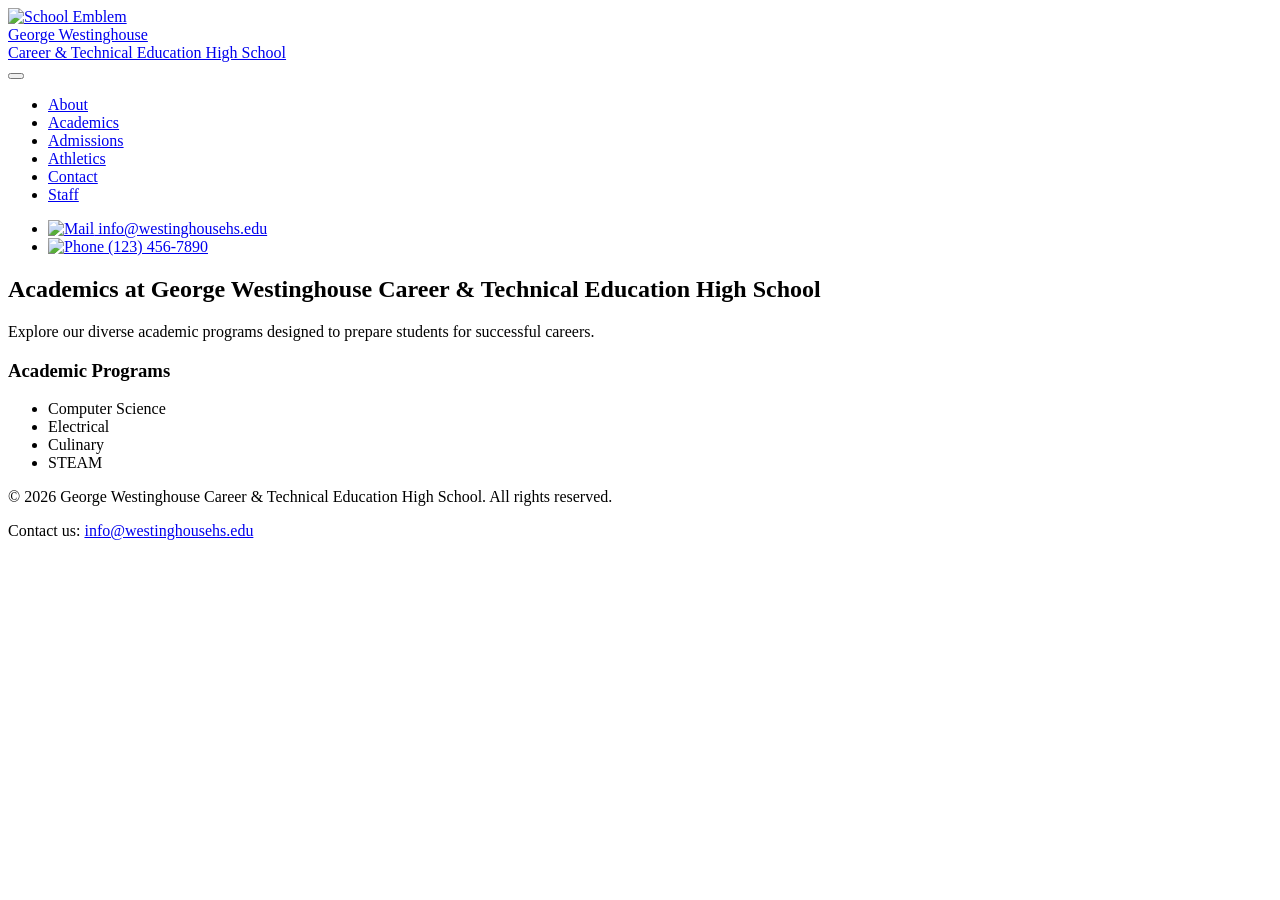
==== academics.html @ 6c56f221 "Inital" ====
<!DOCTYPE html>
<html lang="en">
<head>
    <meta charset="UTF-8">
    <meta name="viewport" content="width=device-width, initial-scale=1">
    <title>Academics</title>
    <link rel="stylesheet" href="/css/header.css">
</head>
<body>
    <header>
  <nav class="navbar navbar-expand-lg navbar-light bg-white shadow-sm">
    <div class="container">
      <!-- Brand -->
      <a class="navbar-brand d-flex align-items-center" href="index.html">
        <img src="js/images/content/emblem.png" alt="School Emblem" id="header-emblem" />
        <div class="ms-2 d-none d-md-block">
          <div class="h5 mb-0 fw-bold">George Westinghouse</div>
          <div class="small">Career & Technical Education High School</div>
        </div>
      </a>

      <!-- Toggler -->
      <button class="navbar-toggler" type="button" data-bs-toggle="collapse" data-bs-target="#mainNavbar"
        aria-controls="mainNavbar" aria-expanded="false" aria-label="Toggle navigation">
        <span class="navbar-toggler-icon"></span>
      </button>

      <!-- Nav links -->
      <div class="collapse navbar-collapse" id="mainNavbar">
        <ul class="navbar-nav me-auto mb-2 mb-lg-0">
          <li class="nav-item"><a class="nav-link" href="about.html">About</a></li>
          <li class="nav-item"><a class="nav-link" href="academics.html">Academics</a></li>
          <li class="nav-item"><a class="nav-link" href="admissions.html">Admissions</a></li>
          <li class="nav-item"><a class="nav-link" href="athletics.html">Athletics</a></li>
          <li class="nav-item"><a class="nav-link" href="contact.html">Contact</a></li>
          <li class="nav-item"><a class="nav-link" href="staff.html">Staff</a></li>
        </ul>

        <!-- Right-side contact/social -->
        <ul class="navbar-nav ms-auto align-items-center">
          <li class="nav-item d-flex align-items-center me-3">
            <a class="nav-link d-flex align-items-center" href="mailto:your_email@example.com">
              <img src="js/images/content/mail.svg" alt="Mail" class="me-1" style="width:18px;height:18px;"> info@westinghousehs.edu
            </a>
          </li>
          <li class="nav-item">
            <a class="btn btn-outline-primary btn-sm" href="tel:+1234567890">
              <img src="js/images/content/phone.svg" alt="Phone" style="width:16px;height:16px;" class="me-1"> (123) 456-7890
            </a>
          </li>
        </ul>
      </div>
    </div>
  </nav>
</header>
    <main>
        <h2>Academics at George Westinghouse Career & Technical Education High School</h2>
        <p>Explore our diverse academic programs designed to prepare students for successful careers.</p>
        <section>
            <h3>Academic Programs</h3>
            <ul>
                <li>Computer Science</li>
                <li>Electrical</li>
                <li>Culinary</li>
                <li>STEAM</li>         
            </ul>
        </section>
    </main>
    <footer>
    <p>&copy; 2026 George Westinghouse Career & Technical Education High School. All rights reserved.</p>
    <p>Contact us: <a href="mailto:info@westinghousehs.edu">info@westinghousehs.edu</a></p>
</footer>     
</html>
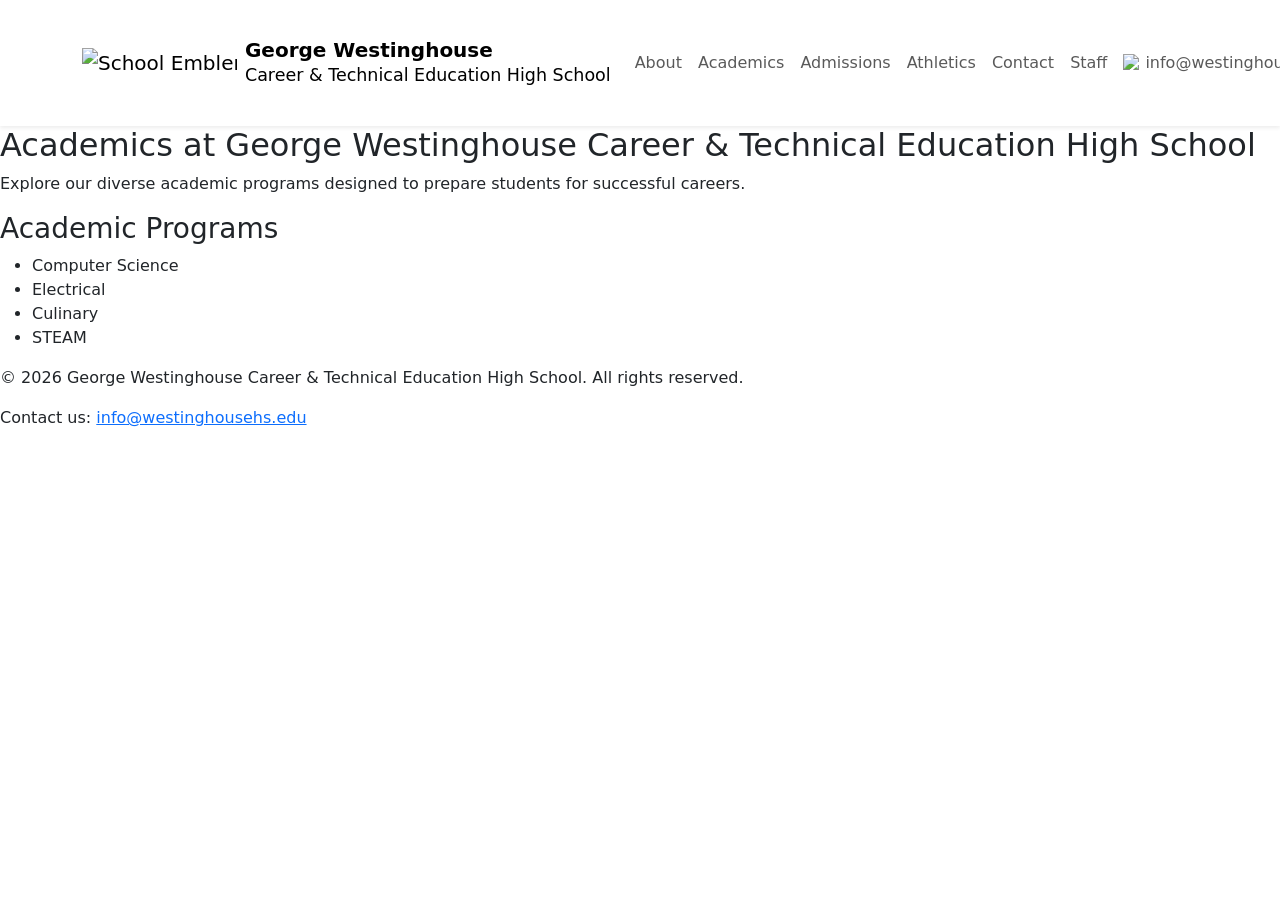
==== commit ac0c298f: "Fix Section on Staff JSON and ADD Order" ====
--- a/academics.html
+++ b/academics.html
@@ -4,7 +4,8 @@
     <meta charset="UTF-8">
     <meta name="viewport" content="width=device-width, initial-scale=1">
     <title>Academics</title>
-    <link rel="stylesheet" href="/css/header.css">
+    <link href="https://cdn.jsdelivr.net/npm/bootstrap@5/dist/css/bootstrap.min.css" rel="stylesheet">
+    <link rel="stylesheet" href="main.css">
 </head>
 <body>
     <header>
